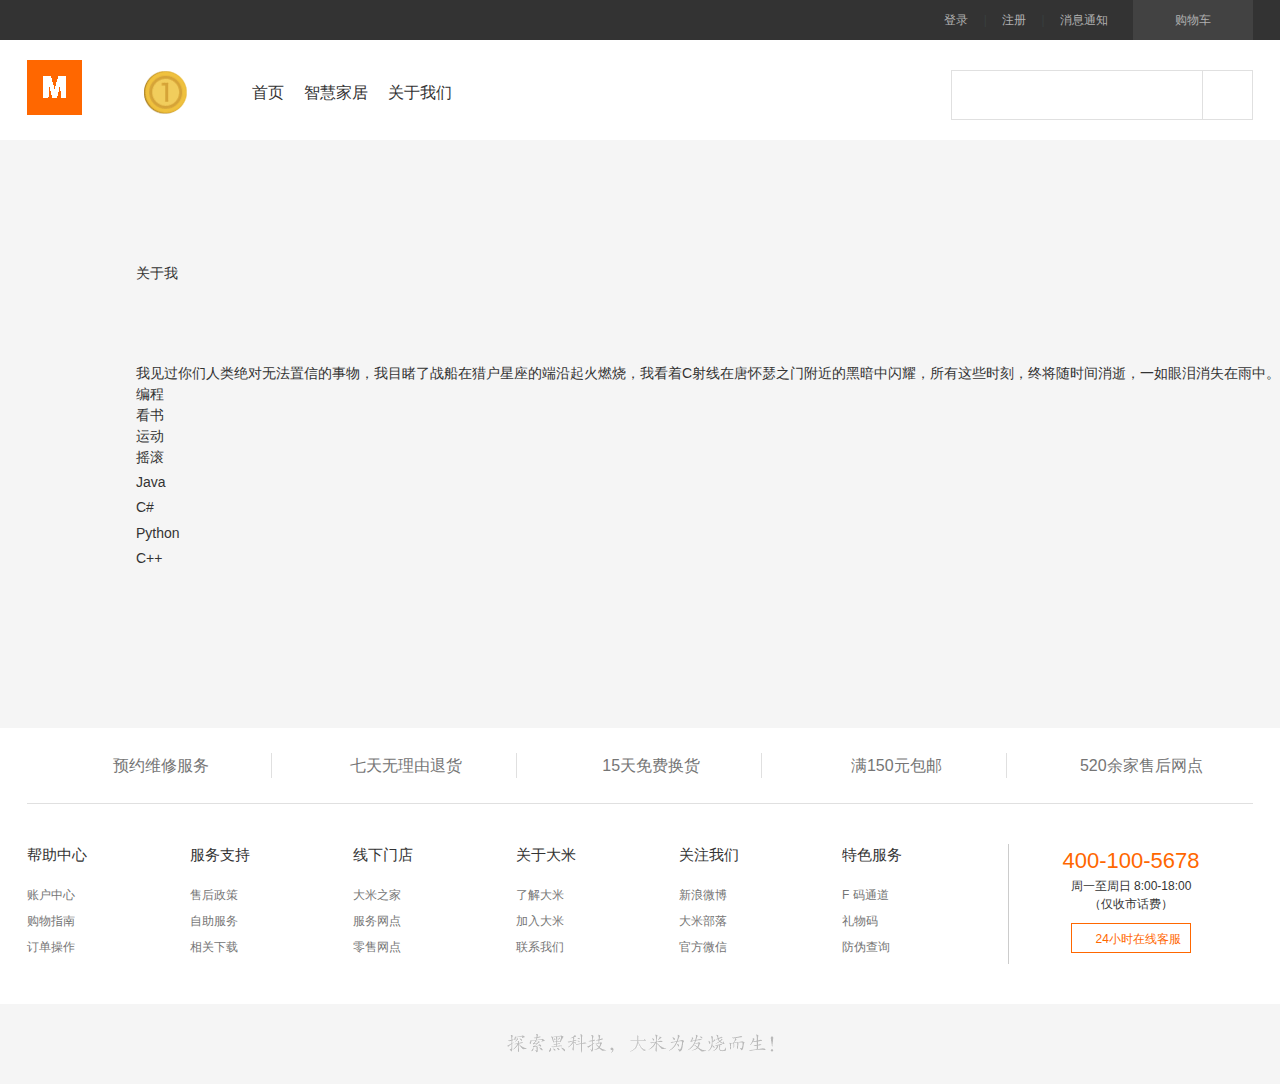
==== about.html @ c26feb58 "first commit" ====
<!DOCTYPE html>
<html lang="en">
<head>
    <meta charset="UTF-8">
    <title>智能家居 - 智能家居官方网站</title>

    <link rel="shortcut icon" href="http://s01.mifile.cn/favicon.ico" type="image/x-icon">
    <link rel="stylesheet" href="css/main.css">
    <link rel="stylesheet" href="https://cdn.jsdelivr.net/npm/semantic-ui@2.4.2/dist/semantic.min.css">
    <link rel="stylesheet" type="text/css" href="css/me.css"/>
    <script src="js/jquery.min.js"></script>

</head>
<body>
<!-- 顶部导航条 -->
<div class="topbar">
    <div class="container">

        <div class="topbar-cart">
            <a href="#"><i></i>购物车</a>
        </div>
        <div class="topbar-info">
            <a href="#" class="link">登录</a>
            <span class="ver">|</span>
            <a href="#" class="link">注册</a>
            <span class="ver">|</span>
            <a href="#" class="link">消息通知</a>
        </div>
    </div>
</div>
<!-- header区 -->
<div class="header">
    <div class="container">
        <div class="header-logo">
            <a href="index3.html" class="logo"></a>
            <div class="advertising">
                <a href="#"></a>
            </div>
        </div>
        <div class="header-nav">
            <ul class="navlist clearfix">
                <li class="all"></li>
                <li class="item"><a href="#">首页</a></li>
                <li class="item"><a href="#">智慧家居</a></li>
                <li class="item"><a href="#">关于我们</a></li>

            </ul>
        </div>
        <div class="header-search">
            <form action="" class="search-form">
                <input type="text" class="search-text">
                <input type="submit" class="search-btn iconfont" value="&#xe652;">
            </form>
        </div>
    </div>
</div>
<!-- 主要内容 -->
<div class="page-main">
    <div class="container">
        <div class=" m-padded-tb-big m-container">
            <div class="ui container">
                <div class="ui stackable grid">
                    <div class="eleven wide column">
                        <div class="ui segment"><img src="https://picsum.photos/id/996/800/450" alt="" class="ui rounded image" /></div>

                    </div>
                    <div class="five wide column">
                        <div class="ui top attached segment">
                            <div class="ui header">关于我</div>
                        </div>
                        <div class="ui attached segment">
                            <p class="m-text">我见过你们人类绝对无法置信的事物，我目睹了战船在猎户星座的端沿起火燃烧，我看着C射线在唐怀瑟之门附近的黑暗中闪耀，所有这些时刻，终将随时间消逝，一如眼泪消失在雨中。</p>
                        </div>
                        <div class="ui attached segment">
                            <div class="ui basic orange left pointing label">编程</div>
                            <div class="ui basic orange left pointing label">看书</div>
                            <div class="ui basic orange left pointing label">运动</div>
                            <div class="ui basic orange left pointing label">摇滚</div>
                        </div>
                        <div class="ui attached segment">
                            <div class="ui basic teal left pointing label m-margin-tb-tiny">Java</div>
                            <div class="ui basic teal left pointing label m-margin-tb-tiny">C#</div>
                            <div class="ui basic teal left pointing label m-margin-tb-tiny">Python</div>
                            <div class="ui basic teal left pointing label m-margin-tb-tiny">C++</div>
                        </div>
                        <div class="ui bottom attached segment">
                            <a href="https://github.com/" class="ui circular icon button"><i class="github icon"></i></a>
                            <a href="#" class="ui wechat  circular icon button"><i class="weixin icon"></i></a>
                            <a href="#" class="ui qq circular icon button" data-content="1316196993" data-position="bottom center"><i class="qq icon"></i></a>
                        </div>
                        <div class="ui wechatQR flowing popup  transition hidden">
                            <img src="static/images/cat.jpg" alt="" class="ui rounded image"style="width: 100px;" />
                        </div>
                    </div>
                </div>
            </div>
        </div>
        <br />
        <br />

    </div>
</div>
<!-- 页脚 -->
<div class="footer">
    <div class="container">
        <div class="footer-servise">
            <ul class="servise-list clearfix">
                <li class="servise-item">
                    <a href=""><i class="iconfont">&#xe712;</i>预约维修服务</a>
                </li>
                <li class="servise-item">
                    <a href=""><i class="iconfont">&#xe70d;</i>七天无理由退货</a>
                </li>
                <li class="servise-item">
                    <a href=""><i class="iconfont">&#xe706;</i>15天免费换货</a>
                </li>
                <li class="servise-item">
                    <a href=""><i class="iconfont">&#xe6f1;</i>满150元包邮</a>
                </li>
                <li class="servise-item">
                    <a href=""><i class="iconfont">&#xe709;</i>520余家售后网点</a>
                </li>
            </ul>
        </div>
        <div class="footer-info clearfix">
            <div class="more-info">
                <ul class="info-list clearfix">
                    <li class="info-item">
                        <p class="info-title">帮助中心</p>
                        <p class="c1"><a href="">账户中心</a></p>
                        <p class="c1"><a href="">购物指南</a></p>
                        <p class="c1"><a href="">订单操作</a></p>
                    </li>
                    <li class="info-item">
                        <p class="info-title">服务支持</p>
                        <p class="c1"><a href="">售后政策</a></p>
                        <p class="c1"><a href="">自助服务</a></p>
                        <p class="c1"><a href="">相关下载</a></p>
                    </li>
                    <li class="info-item">
                        <p class="info-title">线下门店</p>
                        <p class="c1"><a href="">大米之家</a></p>
                        <p class="c1"><a href="">服务网点</a></p>
                        <p class="c1"><a href="">零售网点</a></p>
                    </li>
                    <li class="info-item">
                        <p class="info-title">关于大米</p>
                        <p class="c1"><a href="">了解大米</a></p>
                        <p class="c1"><a href="">加入大米</a></p>
                        <p class="c1"><a href="">联系我们</a></p>
                    </li>
                    <li class="info-item">
                        <p class="info-title">关注我们</p>
                        <p class="c1"><a href="">新浪微博</a></p>
                        <p class="c1"><a href="">大米部落</a></p>
                        <p class="c1"><a href="">官方微信</a></p>
                    </li>
                    <li class="info-item">
                        <p class="info-title">特色服务</p>
                        <p class="c1"><a href="">F 码通道</a></p>
                        <p class="c1"><a href="">礼物码</a></p>
                        <p class="c1"><a href="">防伪查询</a></p>
                    </li>
                </ul>
            </div>
            <div class="cm-info">
                <p class="phone">400-100-5678</p>
                <p class="time">周一至周日 8:00-18:00<br />（仅收市话费）</p>
                <a href="" class="online"><i class="iconfont">&#xe720;</i>24小时在线客服</a>
            </div>
        </div>
    </div>
</div>
<div class="banner"></div>
</body>

<script src="js/main.js"></script>
<script src="js/holder.min.js"></script>
<script src="https://cdn.jsdelivr.net/npm/jquery@3.2/dist/jquery.min.js"></script>
<script src="https://cdn.jsdelivr.net/npm/semantic-ui@2.4.2/dist/semantic.min.js"></script>

<script>
    $('.menu.toggle').click(function(){
        $('.m-item').toggleClass('m-mobile-hide');
    });
    $('.qq').popup();
    $('.wechat').popup({
        popup : $('.wechatQR,popup'),
        on : 'hover',
        position: 'bottom center'
    });
</script>
</html>
---- css/main.css ----
@font-face {
    font-family: 'iconfont';  /* project id 313968 */
    src: url('https://at.alicdn.com/t/font_ly12yy1nf622zkt9.eot');
    src: url('https://at.alicdn.com/t/font_ly12yy1nf622zkt9.eot?#iefix') format('embedded-opentype'),
    url('https://at.alicdn.com/t/font_ly12yy1nf622zkt9.woff') format('woff'),
    url('https://at.alicdn.com/t/font_ly12yy1nf622zkt9.ttf') format('truetype'),
    url('https://at.alicdn.com/t/font_ly12yy1nf622zkt9.svg#iconfont') format('svg');
}
html, body, div, span, applet, object, iframe,
h1, h2, h3, h4, h5, h6, p, blockquote, pre,
a, abbr, acronym, address, big, cite, code,
del, dfn, em, img, ins, kbd, q, s, samp,
small, strike, strong, sub, sup, tt, var,
b, u, i, center,
dl, dt, dd, ol, ul, li,
fieldset, form, label, legend,
table, caption, tbody, tfoot, thead, tr, th, td,
article, aside, canvas, details, embed,
figure, figcaption, footer, header, hgroup,
menu, nav, output, ruby, section, summary,
time, mark, audio, video {
    margin: 0;
    padding: 0;
    border: 0;
    font-size: 100%;
    font: inherit;
    vertical-align: baseline;
}
/* HTML5 display-role reset for older browsers */
article, aside, details, figcaption, figure,
footer, header, hgroup, menu, nav, section {
    display: block;
}
body {
    line-height: 1;
    font: 14px/1.5 "Helvetica Neue",Helvetica,Arial,"Microsoft Yahei","Hiragino Sans GB","Heiti SC","WenQuanYi Micro Hei",sans-serif;
    color: #333;
    background-color: #fff;
    min-width: 1226px;
}
ol, ul {
    list-style: none;
}
blockquote, q {
    quotes: none;
}
blockquote:before, blockquote:after,
q:before, q:after {
    content: '';
    content: none;
}
table {
    border-collapse: collapse;
    border-spacing: 0;
}
.clearfix:after {
    content: ".";
    visibility: hidden;
    display: block;
    height: 0;
    clear: both;
}
a {
    color: #757575;
    text-decoration: none;
}
input:focus {
    outline: none;
}
.iconfont {
    font-family: iconfont;
    font-size: 18px;
    font-weight: 700;
}
.container {
    position: relative;
    width: 1226px;
    margin: 0 auto;
}
/* 椤堕儴瀵艰埅 */
.topbar {
    height: 40px;
    font-size: 12px;
    color: #ccc;
    background-color: #333;
}
.topbar a {
    color: #b0b0b0;
}
.topbar .ver {
    color: #393f3f;
    margin: 0 2px;
}
.topbar a:hover {
    color: #fff;
}
/* 灏忕背鍏朵粬涓氬姟 */
.topbar-nav {
    float: left;
    height: 40px;
    line-height: 40px;
}
/* 璐墿杞� */
.topbar-cart, .topbar-info {
    float: right;
    height: 40px;
    line-height: 40px;
}
.topbar-cart {
    width: 120px;
    margin-left: 15px;
}
.topbar-cart a {
    display: block;
    text-align: center;
    background-color: #424242;
}
/* 鐧诲綍涓績 */
.topbar-info .link{
    padding: 0 10px;
}
/* header 鍐呭 */
.header {
    position: relative;
    height: 100px;
    z-index: 20;
}
.header-logo {
    position: relative;
    float: left;
    padding-top: 20px;
}
.header-logo .logo {
    display: block;
    width: 55px;
    height: 55px;
    background: url(../img/mi-logo.png) no-repeat center;
    background-color: #ff6700;
}
.advertising a {
    position: absolute;
    top: 0;
    left: 60px;
    display: block;
    height: 100px;
    width: 160px;
    background: url(../img/ad.gif) no-repeat center;
}
.header-nav {
    float: left;
}
.navlist {
    width: 850px;
    margin-top: 15px;
}
.navlist .all {
    position: relative;
    float: left;
    width: 160px;
    height: 80px;
}
.navlist .item {
    float: left;
}
.item a {
    font-size: 16px;
    color: #333;
    display: block;
    padding: 26px 10px 35px;
}
.item a:hover {
    color: #ff6700;
}
/* 渚ц竟瀵艰埅 */
.side-nav {
    position: absolute;
    top: 85px;
    left: -55px;
    width: 233px;
    z-index: 3;
}
.sidenav-list {
    position: relative;
    padding: 15px 0;
    background: rgba(0,0,0,.6);
}
.side-item > a {
    position: relative;
    display: block;
    color: #fff;
    font-size: 14px;
    padding-left: 30px;
    height: 40px;
    line-height: 40px;
}
.side-item .iconfont {
    position: absolute;
    right: 20px;
    color: #b2b2b2;
}
.side-item > a:hover {
    background-color: #FF6700;
}
.side-item:hover  .children-nav {
    display: block;
}
/* 瀛愬鑸� */
.children-nav {
    display: none;
    position: absolute;
    left: 230px;
    top: 0;
    width: 780px;
    height: 428px;
    border: 1px solid #e0e0e0;
    background: #fff;
    box-shadow: 0 8px 16px rgba(0,0,0,0.18);
}
.children-list {
    float: left;
}
.children-list li{
    position: relative;
    height: 70px;
    width: 260px;
}
.children-list .link {
    display: block;
    line-height: 40px;
    width: 160px;
    padding: 15px 0 15px 20px;
}
.children-list .title {
    margin-left: 15px;
}
.children-list .buybtn {
    display: block;
    position: absolute;
    top: 23px;
    right: 15px;
    width: 60px;
    font-size: 12px;
    line-height: 24px;
    border: 1px solid #ff6700;
    background: #fff;
    color: #ff6700;
    text-align: center;
}
.children-list .icon-80 {
    width: 40px;
    height: 40px;
}
.children-list .title:hover {
    color: #ff6700;
}
.buybtn:hover {
    color: #fff;
    background: #ff6700;
    transition: all .2s;
}
.children-list img {
    vertical-align: middle;
}
/* 缃戠珯鎼滅储 */
.header-search {
    float: right;
    margin-top: 30px;
}
.search-form {
    position: relative;
    width: 300px;
    height: 50px;
}
.search-text {
    position: absolute;
    top: 0;
    right: 50px;
    padding: 0 10px;
    width: 230px;
    height: 48px;
    line-height: 48px;
    font-size: 14px;
    border: 1px solid #e0e0e0;
}
.search-btn {
    position: absolute;
    top: 0;
    right: 0;
    width: 50px;
    height: 50px;
    color: #616161;
    background-color: transparent;
    border: 1px solid #e0e0e0;
    border-left: none;
    cursor: pointer;
    transition: all .2s;
}
.search-btn:hover {
    color: #fff;
    background-color: #FF6700;
    border-color: #FF6700;
}
.main-nav {
    display: none;
    z-index: 25;
    position: absolute;
    top: 100px;
    left: 0;
    height: 230px;
    width: 100%;
    background: #fff;
    border-top: 1px solid #ccc;
    box-shadow: 0 8px 16px rgba(0,0,0,0.18);
}
.mainnav-list {
    font-size: 12px;
}
.mainnav-item {
    position: relative;
    float: left;
    width: 180px;
    padding: 40px 12px 0px 12px;
    text-align: center;
}
.product-thumb {
    width: 160px;
    height: 110px;
    margin: 0 auto 10px;
    border-right: 1px solid #ccc;
}
.mainnav-item:last-child .product-thumb {
    border: none;
}
.price {
    font-size: 14px;
    color: #ff6700;
}
.product-label {
    position: absolute;
    top: 0;
    right: 0;
    left: 0;
    height: 20px;
}
.product-label .goods-label {
    display: inline-block;
    padding: 0 20px;
    height: 20px;
    border: 1px solid #ff6700;
    color: #ff6700;
}
/* 骞荤伅鐗� */
.carousel {
    position: relative;
    height: 430px;
}
.carousel-inner .item {
    display: none;
    position: absolute;
    top: 0;
    left: 0;
    z-index: -1;
}
.carousel-inner .first {
    display: block;
}
.carousel-btn {
    position: absolute;
    right: 30px;
    bottom: 25px;
}
.carousel-btn a {
    display: inline-block;
    width: 6px;
    height: 6px;
    margin: 0 2px;
    border-radius: 10px;
    border: 2px solid;
    border-color: rgba(255,255,255,.3);
    background-color: rgba(0,0,0,.4);
}
.carousel-btn a:hover {
    border-color: rgba(0,0,0,.4);
    background-color: rgba(255,255,255,.4);
}
.carousel-btn .active {
    border-color: rgba(0,0,0,.4);
    background-color: rgba(255,255,255,.4);
}
.carousel .prev, .carousel .next {
    display: block;
    position: absolute;
    top: 50%;
    margin-top: -45px;
    width: 42px;
    height: 70px;
    line-height: 70px;
    text-align: center;
    color: rgba(0,0,0,.3);
}
.carousel .prev {
    left: 240px;
}
.carousel .next {
    right: 0;
}
.carousel .iconfont {
    font-size: 40px;
    font-weight: normal;
}
.carousel .prev:hover, .carousel .next:hover {
    background-color: rgba(0,0,0,.3);
    color: #fff;
}
/* 鍔熻兘鍜岀儹闂ㄤ骇鍝� */
.home {
    margin-top: 15px;
}
/* 鍔熻兘 */
.features {
    float: left;
    width: 233px;
}
.features-list {
    padding: 2.5px 3px 2.5px 4px;
    background-color: #5F5750;
}
.features-item {
    float: left;
    width: 70px;
    height: 82px;
    padding: 0 2px;
    text-align: center;
    border-top: 1px solid #666;
    border-left: 1px solid #666;
}
.features-item:nth-child(1){
    border-top: 1px solid #5F5750;
    border-left: 1px solid #5F5750;
}
.features-item:nth-child(4){
    border-left: 1px solid #5F5750;
}
.features-item:nth-child(2), .features-item:nth-child(3){
    border-top: 1px solid #5F5750;
}
.features-item a {
    color: #ccc;
}
.features-item a:hover {
    color: #fff;
}
.features-item .iconfont {
    display: block;
    margin-top: 13px;
    font-size: 25px;
}
/* 鐑棬浜у搧 */
.hot-promo {
    float: left;
    width: 993px;
}
.promo-list {

}
.promo-item {
    float: left;
    margin-left: 15px;
}
.promo-item a {
    display: block;
    height: 170px;
    transition: all .2s;
}
.promo-item a:hover {
    box-shadow: 0 15px 30px rgba(0,0,0,0.1);
}
.promo-item img {
    height: 170px;
    width: 316px;
}
/* 灏忕背鏄庢槦鍗曞搧 */
.single-goods {
    margin-top: 20px;
}
.s-lg-title {
    position: relative;
    height: 60px;
}
.title-more {
    position: absolute;
    right: 0;
    bottom: 10px;
    vertical-align:bottom;
}
.title-more a {
    display: inline-block;
    width: 35px;
    height: 23px;
    line-height: 23px;
    border: 1px solid #e0e0e0;
    color: #b0b0b0;
    text-align: center;
    margin-left: -5px;
}
.btn-default {
    cursor: default;
    color: #ccc;
}
.sgoods-content {
    margin-bottom: 40px;
    width: 1226px;
    overflow: hidden;
}
.sgoods-list {
    width: 2452px;
}
.sgoods-item {
    float: left;
    text-align: center;
    padding-top: 50px;
    margin-right: 15px;
    width: 233px;
    height: 300px;
    background: #fafafa;
}
.sgoods-item .goods-title {
    padding-bottom: 5px;
    overflow: hidden;
    text-overflow:ellipsis;
    white-space: nowrap;
    padding: 0 15px;
}
.sgoods-item:nth-child(1), .sgoods-item:nth-child(6){
    border-top: 1px solid #ffac13;
}
.sgoods-item:nth-child(2), .sgoods-item:nth-child(7){
    border-top: 1px solid #83c44e;
}
.sgoods-item:nth-child(3), .sgoods-item:nth-child(8){
    border-top: 1px solid #2196f3;
}
.sgoods-item:nth-child(4), .sgoods-item:nth-child(9){
    border-top: 1px solid #e53935;
}
.sgoods-item:nth-child(5), .sgoods-item:nth-child(10){
    border-top: 1px solid #00c0a5;
}
.sgoods-item:nth-child(5n) {
    margin-right: 0;
}

.sgoods-thumb img {
    width: 160px;
    height: 160px;
}
/* 浜у搧淇℃伅缁熶竴淇℃伅 */
.page-title {
    font-size: 20px;
    font-weight: 200;
    line-height: 60px;
}
.goods-item-m .goods-title {
    padding-bottom: 5px;
    overflow: hidden;
    text-overflow:ellipsis;
    white-space: nowrap;
    padding: 0 15px;
}
.goods-item-s .goods-title {
    overflow: hidden;
    text-overflow:ellipsis;
    white-space: nowrap;
    padding-right: 100px;
}
.title {
    color: #000;
}
.goods-info {
    color: #666;
    margin-bottom: 10px;
    overflow: hidden;
    text-overflow:ellipsis;
    white-space: nowrap;
    padding: 0 15px;
}
.goods-price {
    color: #ff6700;
}
.page-main .item-active {
    box-shadow: 0 15px 30px rgba(0,0,0,0.1);
    transform: translate3d(0, -2px, 0);
}
.goods-item {
    float: left;
    background: #fff;
    width: 233px;
    transition: all .2s;
}
/* 涓昏鍐呭鍖�*/
.page-main {
    width: 100%;
    background: #f5f5f5;
    padding-top: 60px;
    padding-bottom: 50px;
}
/* 鍙充晶鏇村鍐呭 */
.page-main .more {
    float: right;
}

.page-main .more-text {
    color: #424242;
    font-size: 16px;
    line-height: 60px;
    margin-left: 15px;
    padding-bottom: 5px;
    border-bottom: 2px solid #f5f5f5;
    transition: all .2s;
}
.page-main .active {
    color: #ff6700;
    border-bottom: 2px solid #ff6700;
}
/* 鍐呭宸︿晶 */
.col-md-4 {
    float: left;
    width: 233px;
}
.left-s-thumb {
    height: 615px;
    margin-bottom: 15px;
}
.left-s-thumb .s-thumb-link {
    display: block;
    height: 615px;
}
.left-s-thumb .s-thumb {
    width: 233px;
    height: 615px;
}
.left-m-thumb {
    height: 300px;
    margin-bottom: 15px;
}
.left-m-thumb .m-thumb-link {
    display: block;
    height: 300px;
}
.left-m-thumb .m-thumb {
    width: 233px;
    height: 300px;
}
/* 鍐呭鍙充晶 */
.col-md-8 {
    float: left;
    width: 993px;
}
.list {
    display: none;
}
.goods-item-m {
    position: relative;
    height: 240px;
    margin-left: 15px;
    margin-bottom: 15px;
    padding: 40px 0 20px;
    text-align: center;
}
.goods-item-m .goods-thumb {
    width: 150px;
    height: 150px;
    padding: 0 40px 5px;
}
.goods-item-m img {
    width: 150px;
    height: 150px;
}
.goods-item-m .goods-label {
    color: #fff;
    background: #ff6700;
}
.goods-item-s {
    position: relative;
    padding-top: 50px;
    height: 92px;
    margin-left: 15px;
    margin-bottom: 15px;
}
.goods-item-s .goods-title {
    margin-left: 40px;
}
.goods-item-s .goods-price {
    margin-left: 35px;
    color: #ff6700;
}
.goods-item-s .goods-thumb {
    position: absolute;
    right: 20px;
    top: 30px;
    width: 80px;
    height: 80px;
}
.goods-item-s img {
    width: 80px;
    height: 80px;
}
.goods-item-s .goods-more {
    display: block;
    margin-top: -15px;
    margin-left: 30px;
    font-size: 20px;
}
.goods-item-s .goods-more span {
    display: block;
    font-size: 15px;
}
.goods-thumb .iconfont {
    display: block;
    margin-top: -10px;
    font-size: 50px;
    line-height: 92px;
    text-align: center;
    color: #ff6700;
}
/* 涓轰綘鎺ㄨ崘 */
.reco-goods {

}
.col-md-12 {
    width: 1226px;
    overflow: hidden;
}
.reco-list {
    width: 2452px;
}
.reco-list .goods-item:nth-child(1) {
    margin-left: 0;
}
.reco-list .goods-item:nth-child(6) {
    margin-left: 0;
}
/* 鐑棬浜у搧 */
.goods-item-h {
    float: left;
    width: 295px;
    height: 415px;
    margin-left: 15px;
    margin-bottom: 15px;
}
.goods-item-h:first-child {
    margin-left: 0;
}
.hotrew-thumb {
    width: 295px;
    margin-bottom: 30px;
}
.hotrew-thumb img {
    width: 295px;
    height: 220px;
}
.goods-item-h .review {
    margin: 0 25px;
    margin-bottom: 30px;
    height: 60px;
    overflow: hidden;
}
.review a {
    color: #333;
}
.goods-item-h .form-user {
    margin: 0 25px;
    margin-bottom: 10px;
    color: #b0b0b0;
    font-size: 12px;
}
.goods-item-h .title {
    margin: 0 25px;
}
.title .ver {
    color: #ccc;
    margin: 0 5px;
}
/* 鍐呭 */
.other-item {
    position: relative;
    height: 370px;
    width: 295px;
    padding-top: 50px;
    text-align: center;
    overflow: hidden;
    margin-left: 15px;
    margin-bottom: 15px;
}
.other-item:first-child {
    margin-left: 0;
}
.other-item:hover .other-nav{
    opacity: 1;
}
.other-silde {
    width: 300%;
}
.other-silde li {
    width: 295px;
    float: left;
}
.other-item .title {
    display: block;
    font-size: 15px;
    color: #ff6700;
    margin-bottom: 15px;
}
.other-silde .name {
    display: block;
    color: #000;
    font-size: 18px;
    line-height: 30px;
}
.page-main .des {
    display: block;
    color: #ccc;
    height: 40px;
    font-size: 12px;
    margin: 0 50px;
    margin-bottom: 15px;
}
.other-silde .goods-price {
    display: block;
    margin-bottom: 15px;
}
.other-silde .other-thumb {
    margin: 0 30px;
}
.other-thumb img {
    width: 216px;
    height: 154px;
}

.other-item .other-btn {
    position: absolute;
    bottom: 15px;
    left: 0;
    right: 0;
}
.other-btn .btn {
    display: inline-block;
    width: 6px;
    height: 6px;
    border: 2px solid #fff;
    background-color: #b0b0b0;
    border-radius: 10px;
    margin: 10px;
}
.other-btn .active {
    background-color: #fff;
    border: 2px solid #ff6700;
}
.other-nav {
    opacity: 0;
    transition: all .5s;
}
.other-nav a {
    position: absolute;
    top: 50%;
    margin-top: -25px;
    display: block;
    height: 50px;
    line-height: 50px;
    width: 20px;
    color: #fff;
    background: rgba(0,0,0,.2);
}
.other-nav .o-prev{
    left: 0;
}
.other-nav .o-next{
    right: 0;
}
.other-nav a:hover {
    background: rgba(0,0,0,.5);
}
/* 瑙嗛 */
.goods-video {
}
.goods-video .tv-all {
    color: #000;
    float: right;
    line-height: 60px;
    font-size: 16px;
    transition: all .5s;
}
.video-lg-title .tv-all:hover {
    color: #ff6700;
}
.video-lg-title .tv-all:hover .iconfont{
    background: #ff6700;
}
.video-lg-title .iconfont {
    font-size: 12px;
    padding: 2px 3px;
    margin-left: 5px;
    vertical-align: 1px;
    text-align: center;
    color: #fff;
    background-color: #ccc;
    border-radius: 100%;
    transition: all .5s;
}
.video-item-v {
    height: 280px;
    width: 295px;
    text-align: center;
    margin-bottom: 15px;
    margin-left: 15px;
}
.video-item-v:first-child {
    margin-left: 0;
}
.page-main .video-title{
    overflow: hidden;
    text-overflow:ellipsis;
    white-space: nowrap;
    padding: 0 50px;
}
.video-item-v .video-title-t{
    color: #000;
    text-align: center;
    transition: all .5s;
}
.page-main .video-title-t:hover {
    color: #ff6700;
}
.video-thumb {
    position: relative;
    margin-bottom: 25px;
}
.video-thumb img {
    width: 295px;
    height: 180px;
}
.video-thumb .play-btn {
    display: block;
    position: absolute;
    left: 20px;
    bottom: 10px;
    transition: all .5s;
}
.video-thumb:hover .iconfont {
    color: #ff6700;
}
.play-btn .iconfont {
    font-size: 30px;
    color: #fff;
    font-weight: normal;
    transition: all .5s;
}
/* 椤佃剼 */
.footer {
    width: 100%;
}
.footer-servise {
    border-bottom: 1px solid #e0e0e0;

}
.servise-item {
    float: left;
    width: 244px;
    height: 25px;
    line-height: 25px;
    text-align: center;
    margin: 25px 0;
    border-right: 1px solid #e0e0e0;
}
.servise-item:last-child {
    border-right: 0;
}
.servise-item a {
    font-size: 16px;
    transition: all .5s;
}
.servise-item a:hover {
    color: #ff6700;
}
.servise-item .iconfont {
    font-size: 25px;
    vertical-align: -3px;
    margin-right: 5px;
}
.footer-info {
    padding: 40px 0;
}
.footer-info .more-info {
    float: left;
}
.footer-info .info-item {
    float: left;
    width: 163px;
    height: 120px;
}
.footer-info .info-title {
    font-size: 15px;
    margin-bottom: 20px;
}
.footer-info .c1 {
    font-size: 12px;
    margin-bottom: 8px;
}
.footer-info .cm-info {
    float: right;
    width: 244px;
    height: 120px;
    text-align: center;
    border-left: 1px solid #ccc;
}
.cm-info .phone {
    color: #ff6700;
    font-size: 22px;
}
.cm-info .time {
    font-size: 12px;
    margin-bottom: 10px;
}
.cm-info .online {
    display: block;
    font-size: 12px;
    color: #ff6700;
    width: 118px;
    height: 28px;
    line-height: 30px;
    border: 1px solid #ff6700;
    margin: 0 auto;
    transition: all .5s;
}
.cm-info .online:hover {
    color: #fff;
    background: #ff6700;
}
.cm-info .iconfont {
    font-size: 12px;
    margin-right: 5px;
}
.banner {
    width: 100%;
    height: 80px;
    background: url(../img/slogan2016.png) no-repeat center 30px;
    background-color: #f5f5f5;
}
---- css/me.css ----
/*body{*/
/*	background: url(../images/double-bubble-outline.png);*/
/*}*/
.m-padded-mini{
	padding: 0.2em !important;
}
.m-padded-tiny{
	padding: 0.3em!important;
}
.m-padded-tb-mini{
	padding-top: 0.2em !important;
	padding-bottom: 0.2em !important;
}
.m-padded-tb-tiny{
	padding-top: 0.3em !important;
	padding-bottom: 0.3em !important;
}
.m-padded-tb-small{
	padding-top: 0.5em !important;
	padding-bottom: 0.5em !important;
}
.m-padded-tb{
	padding-top: 1em !important;
	padding-bottom: 1em !important;
}
.m-padded-tb-large{
	padding-top: 2em !important;
	padding-bottom: 2em !important;
}
.m-padded-tb-big{
	padding-top: 3em !important;
	padding-bottom: 3em !important;
}
.m-padded-tb-huge{
	padding-top: 4em !important;
	padding-bottom: 4em !important;
}
.m-padded-tb-massive{
	padding-top: 5em !important;
	padding-bottom: 5em !important;
}

/*文本设置*/
.m-text-thin{
	font-weight: 300 !important; 
}
.m-text-spaced{
	letter-spacing: 1px !important; 
}
.m-text-lined{
	line-height: 1.8 !important;
}
.m-opacity-mini{
	opacity: 0.8 !important; 
}
.m-opacity-tiny{
	opacity: 0.6 !important; 
}
/*margin*/
.m-margin-tb-tiny{
	margin-top: 0.3em !important;
	margin-bottom: 0.3em !important;
}
/*display*/
.m-inline-block{
	display: inline-block !important;}
.m-container{
	max-width: 72em !important;
	margin: auto !important;
}
.m-container-small{
	max-width: 60em !important;
	margin: auto !important;
}
/*color*/
.m-black{
	color: #333 !important;
}
.m-margin-top-small{
	margin-top: 0.5em !important;
}
.m-margin-top{
	margin-top: 1em !important;
}
.m-margin-top-large{
	margin-top: 2em !important;
}
.m-top-right{
	position: absolute;
	top: 0;
	right: 0;
}
.m-mobile-show{
	display: none !important; 
}
@media only screen and (max-width: 768px){
	.m-mobile-hide{
		display: none !important;
	}
	.m-mobile-show{
		display: block !important;
	}
	.m-padded-lr-responsive{
			padding-left: 0 !important;
			padding-right: 0 !important;
	}
	.m-padded-lr-clear{
			padding-left: 0 !important;
			padding-right: 0 !important;		
	}
	.m-mobile-wide{
		width: 100% !important;
	}
}
.m-padded-lr-responsive{
	padding-left: 4em !important;
	padding-right: 4em !important;
}
.m-margin-bottom-small{
	margin-bottom: 0.5em !important;
}
.m-shadow-small{
	box-shadow: 0 4px 8px rgba(0,0,0,0.2) !important;
	-webkit-box-shadow: 0 4px 8px rgba(0,0,0,0.2) !important;
}
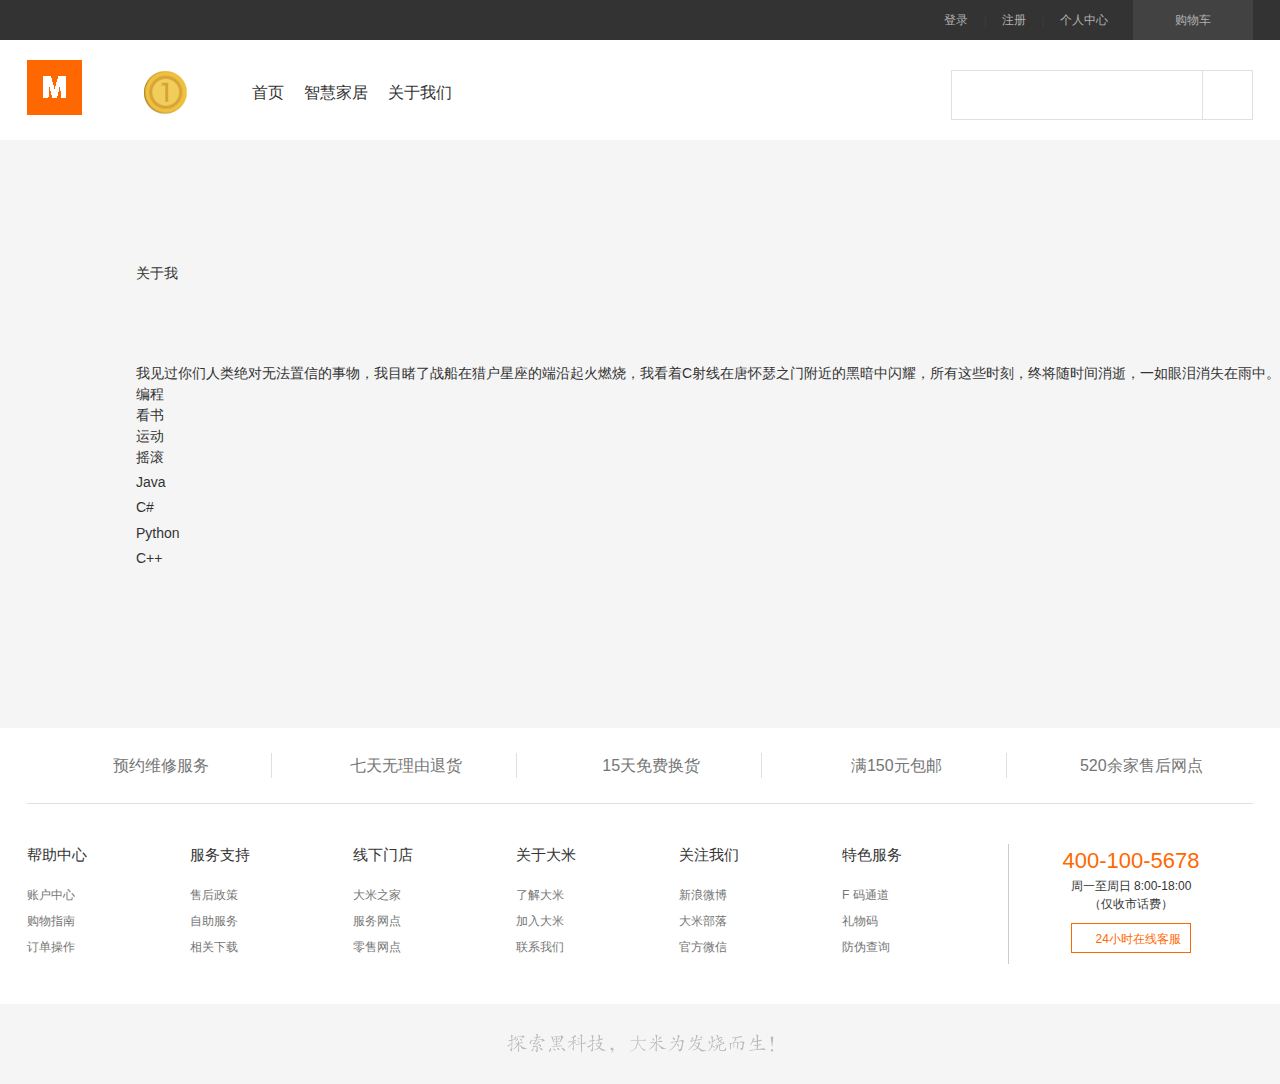
==== commit fd536a40: "second" ====
--- a/about.html
+++ b/about.html
@@ -18,14 +18,14 @@
     <div class="container">
 
         <div class="topbar-cart">
-            <a href="#"><i></i>购物车</a>
+            <a href="cart.html"><i></i>购物车</a>
         </div>
         <div class="topbar-info">
             <a href="#" class="link">登录</a>
             <span class="ver">|</span>
             <a href="#" class="link">注册</a>
             <span class="ver">|</span>
-            <a href="#" class="link">消息通知</a>
+            <a href="info.html" class="link">个人中心</a>
         </div>
     </div>
 </div>
@@ -33,7 +33,7 @@
 <div class="header">
     <div class="container">
         <div class="header-logo">
-            <a href="index3.html" class="logo"></a>
+            <a href="index.html" class="logo"></a>
             <div class="advertising">
                 <a href="#"></a>
             </div>
@@ -41,9 +41,9 @@
         <div class="header-nav">
             <ul class="navlist clearfix">
                 <li class="all"></li>
-                <li class="item"><a href="#">首页</a></li>
-                <li class="item"><a href="#">智慧家居</a></li>
-                <li class="item"><a href="#">关于我们</a></li>
+                <li class="item"><a href="index.html">首页</a></li>
+                <li class="item"><a href="type.html">智慧家居</a></li>
+                <li class="item"><a href="about.html">关于我们</a></li>
 
             </ul>
         </div>
--- a/css/main.css
+++ b/css/main.css
@@ -1045,4 +1045,165 @@
     height: 80px;
     background: url(../img/slogan2016.png) no-repeat center 30px;
     background-color: #f5f5f5;
-}+}
+
+
+
+.goods_count{
+    width: 40px;
+    height:40px;
+    background-color:#f80;
+    font:bold 18px/40px 'Microsoft YaHei UI';
+    text-align:center;
+    color:#fff;
+}
+.navbar_con{
+    height:40px;
+    border-bottom:2px solid #37ab30;
+    /*background: red;*/
+}
+.navbar{
+    width:1200px;
+    height:40px;
+    margin:0 auto;
+    /*background: red;*/
+}
+.subnav_con h1{
+    width:200px;
+    height:40px;
+    background-color: #37ab40;
+    font:14px/40px 'Microsoft YaHei UI';
+    text-align:center;
+    color:#fff;
+}
+
+
+
+.submena{
+    width: 1200px;
+    height: 30px;
+    margin: 0 auto;
+    /*background:yellow;*/
+}
+.submena a{
+    color:#37ab40;
+    line-height: 30px;
+}
+
+.center_con{
+    width: 1200px;
+    height: 350px;
+    margin: 0 auto;
+    /*background: yellow;*/
+}
+.center_con .main_menu{
+    width:350px;
+    height:350px;
+    overflow:hidden;
+}
+.goods_detail_list{
+    width:730px;
+    height:350px;
+}
+.goods_detail_list h3{
+    font-size:24px;
+    line-height:24px;
+    color:#666;
+    font-weight:normal;
+}
+.goods_detail_list p{
+    color:#666;
+    line-height:40px;
+}
+.prize_bar{
+    height:72px;
+    background-color:#fff5f5;
+    line-height:72px;
+}
+.prize_bar .show_prize{
+    font-size:20px;
+    color:#ff3e3e;
+    padding-left:20px
+}
+.prize_bar .show_pirze em{
+    font-style:normal;
+    font-size:36px;
+    padding-left:10px
+}
+.prize_bar .show_unit{
+    padding-left: 150px;
+}
+.goods_num{
+    height: 52px;
+    margin-top: 19px;
+    /*background: yellow;*/
+}
+.goods_num .num_name{
+    width:70px;
+    height:52px;
+    line-height:52px;
+}
+.goods_num .num_add{
+    width:75px;
+    height:50px;
+    border:1px solid #dddddd;
+}
+.goods_num .num_add .num_show{
+    width:49px;
+    height:50px;
+    text-align:center;
+    line-height:50px;
+    border:0px;
+    outline:none;
+    font-size:14px;
+    color:#666;
+}
+.goods_num .num_add .add,.goods_num .num_add .minus{
+    width:25px;
+    line-height:25px;
+    text-align:center;
+    border-left:1px solid #ddd;
+    border-bottom:1px solid #ddd;
+    color:#666;
+    font-size:14px;
+}
+.goods_num .num_add .minus{
+    border-bottom:0px;
+}
+.total{
+    height: 35px;
+    line-height: 35px;
+    margin-top: 25px;
+    /*background: yellow;*/
+}
+.total em{
+    font-style:normal;
+    color:#ff3e3e;
+    font-size:18px
+}
+.operate_btn{
+    height:40px;
+    margin-top:35px;
+    font-size:0;
+    position:relative;
+}
+.operate_btn .buy_btn,.operate_btn .add_cart{
+    display:inline-block;
+    width:178px;
+    height:38px;
+    border:1px solid #c40000;
+    font-size:14px;
+    color:#c40000;
+    line-height:38px;
+    text-align:center;
+    background-color:#ffeded;
+}
+.operate_btn .add_cart{
+    background-color:#c40000;
+    color:#fff;
+    margin-left:10px;
+    position:relative;
+    z-index:10;
+}
+
+
--- a/css/me.css
+++ b/css/me.css
@@ -123,4 +123,129 @@
 	box-shadow: 0 4px 8px rgba(0,0,0,0.2) !important;
 	-webkit-box-shadow: 0 4px 8px rgba(0,0,0,0.2) !important;
 }
+img.cartProductItemIfSelected, img.selectAllItem {
+	cursor: pointer;
+}
+tr.cartProductItemTR {
+	border: 1px solid #CCCCCC;
+}
+div.cartProductChangeNumberDiv {
+	border: solid 1px #E5E5E5;
+	width: 80px;
+}
+table.cartProductTable {
+	width: 100%;
+	font-size:12px;
+}
+span.cartProductItemOringalPrice {
+	text-decoration: line-through;
+	color: #9C9C9C;
+	display: block;
+	font-weight: bold;
+	font-size: 14px;
+}
+div.cartProductChangeNumberDiv input {
+	border: solid 1px #AAAAAA;
+	width: 42px;
+	display: inline-block;
+}
+div.cartProductChangeNumberDiv a {
+	text-decoration: none;
+}
+img.cartProductImg {
+	padding: 1px;
+	border: 1px solid #EEEEEE;
+	width: 80px;
+	height: 80px;
+}
+a.cartProductLink {
+	color: #3C3C3C;
+}
+a.cartProductLink:hover {
+	color: #C40000;
+	text-decoration: underline;
+}
+div.cartProductLinkOutDiv {
+	position: relative;
+	height: 80px;
+}
+span.cartSumNumber {
+	color: #C40000;
+	font-weight: bold;
+	font-size: 16px;
+}
+tr.cartProductItemTR td {
+	padding: 20px 20px;
+}
+span.cartSumPrice {
+	color: #C40000;
+	font-weight: bold;
+	font-size: 20px;
+}
+span.cartProductItemPromotionPrice {
+	font-family: Arial;
+	font-size: 14px;
+	font-weight: bold;
+	color: #C40000;
+}
+span.cartProductItemSmallSumPrice {
+	font-family: Arial;
+	font-size: 14px;
+	font-weight: bold;
+	color: #C40000;
+}
+span.cartTitlePrice {
+	color: #C40000;
+	font-size: 14px;
+	font-weight: bold;
+	margin-left: 5px;
+	margin-right: 3px;
+}
+div.cartProductLinkInnerDiv {
+	position: absolute;
+	bottom: 0;
+	height: 20px;
+}
+div.cartTitle button {
+	background-color: #AAAAAA;
+	border: 1px solid #AAAAAA;
+	color: white;
+	width: 53px;
+	height: 25px;
+	border-radius: 2px;
+}
+div.cartFoot {
+	background-color: #E5E5E5;
+	line-height: 50px;
+	margin: 20px 0px;
+	color: black;
+	padding-left: 20px;
+}
+div.cartFoot button {
+	background-color: #AAAAAA;
+	border: 0px solid #AAAAAA;
+	color: white;
+	height: 100%;
+	width: 120px;
+	height: 50px;
+	font-size: 20px;
+	text-align: center;
+}
+table.cartProductTable th {
+	font-weight: normal;
+	color: #3C3C3C;
+	padding: 20px 20px;
+}
+table.cartProductTable th.selectAndImage{
+	width:200px;
+}
+table.cartProductTable th.operation{
+	width:30px;
+}
+div.cartDiv {
+	max-width: 1013px;
+	margin: 10px auto;
+	color: black;
+}
 
+
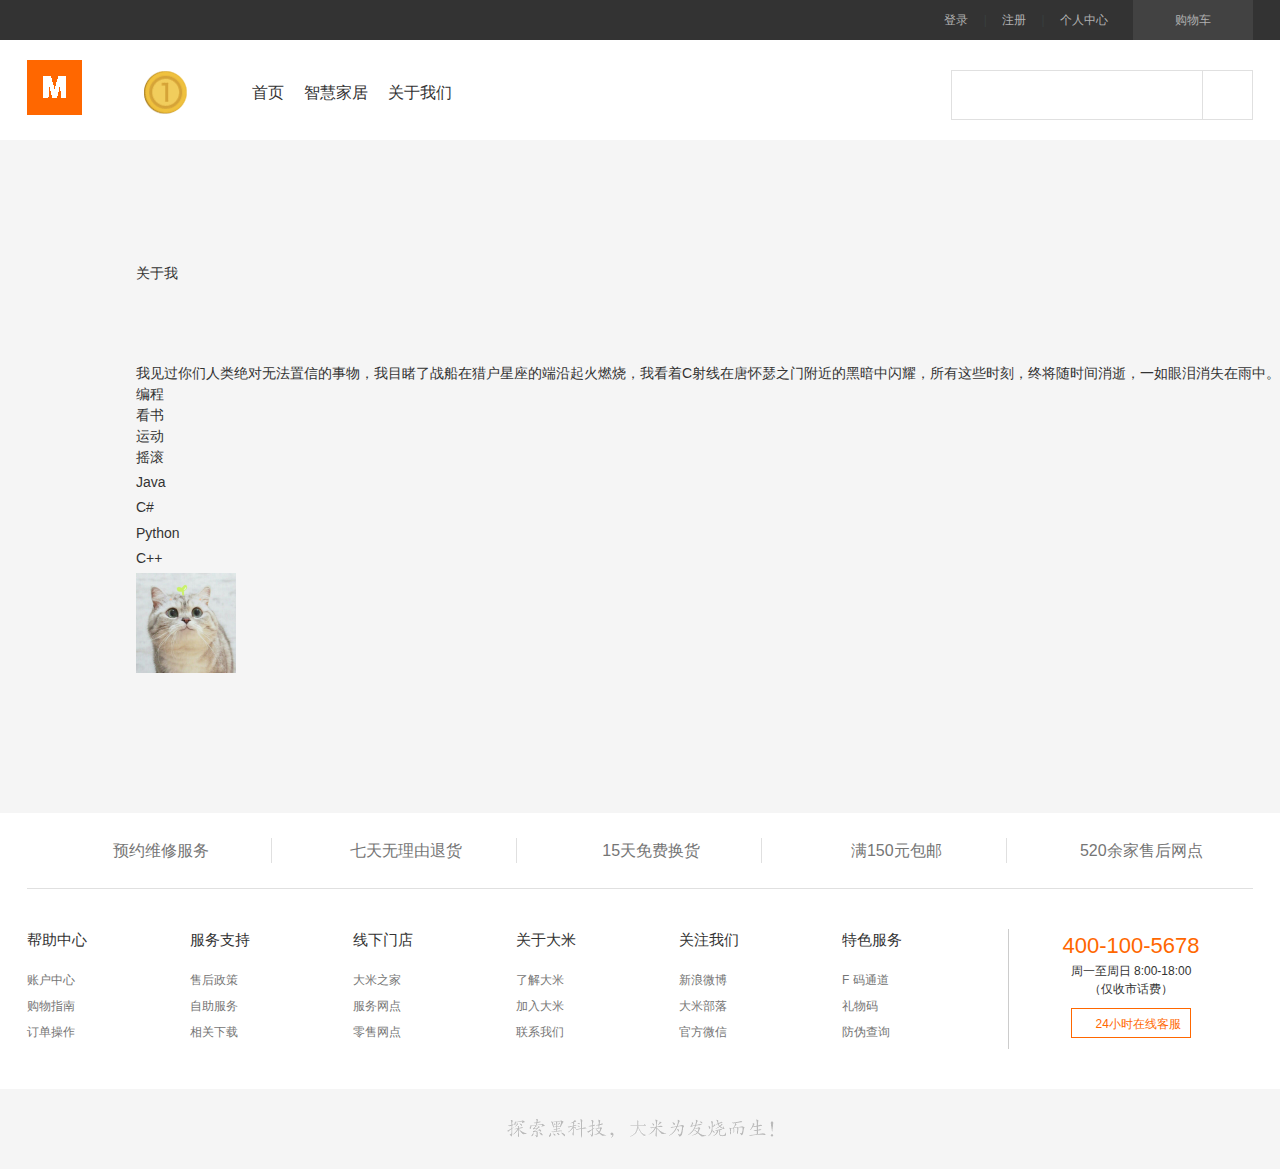
==== commit 894905e0: "third" ====
--- a/about.html
+++ b/about.html
@@ -10,7 +10,11 @@
     <link rel="stylesheet" href="https://cdn.jsdelivr.net/npm/semantic-ui@2.4.2/dist/semantic.min.css">
     <link rel="stylesheet" type="text/css" href="css/me.css"/>
     <script src="js/jquery.min.js"></script>
-
+    <style>
+        .footer a{
+            color: #757575;
+        }
+    </style>
 </head>
 <body>
 <!-- 顶部导航条 -->
@@ -85,12 +89,12 @@
                             <div class="ui basic teal left pointing label m-margin-tb-tiny">C++</div>
                         </div>
                         <div class="ui bottom attached segment">
-                            <a href="https://github.com/" class="ui circular icon button"><i class="github icon"></i></a>
+                            <a href="https://github.com/SatoKeigo" class="ui circular icon button"><i class="github icon"></i></a>
                             <a href="#" class="ui wechat  circular icon button"><i class="weixin icon"></i></a>
                             <a href="#" class="ui qq circular icon button" data-content="1316196993" data-position="bottom center"><i class="qq icon"></i></a>
                         </div>
                         <div class="ui wechatQR flowing popup  transition hidden">
-                            <img src="static/images/cat.jpg" alt="" class="ui rounded image"style="width: 100px;" />
+                            <img src="./img/cat.jpg" alt="" class="ui rounded image"style="width: 100px;" />
                         </div>
                     </div>
                 </div>
--- a/css/me.css
+++ b/css/me.css
@@ -1,5 +1,5 @@
 /*body{*/
-/*	background: url(../images/double-bubble-outline.png);*/
+/*	background: url(../img/double-bubble-outline.png);*/
 /*}*/
 .m-padded-mini{
 	padding: 0.2em !important;
@@ -42,19 +42,19 @@
 
 /*文本设置*/
 .m-text-thin{
-	font-weight: 300 !important; 
+	font-weight: 300 !important;
 }
 .m-text-spaced{
-	letter-spacing: 1px !important; 
+	letter-spacing: 1px !important;
 }
 .m-text-lined{
 	line-height: 1.8 !important;
 }
 .m-opacity-mini{
-	opacity: 0.8 !important; 
+	opacity: 0.8 !important;
 }
 .m-opacity-tiny{
-	opacity: 0.6 !important; 
+	opacity: 0.6 !important;
 }
 /*margin*/
 .m-margin-tb-tiny{
@@ -91,7 +91,7 @@
 	right: 0;
 }
 .m-mobile-show{
-	display: none !important; 
+	display: none !important;
 }
 @media only screen and (max-width: 768px){
 	.m-mobile-hide{
@@ -106,7 +106,7 @@
 	}
 	.m-padded-lr-clear{
 			padding-left: 0 !important;
-			padding-right: 0 !important;		
+			padding-right: 0 !important;
 	}
 	.m-mobile-wide{
 		width: 100% !important;
